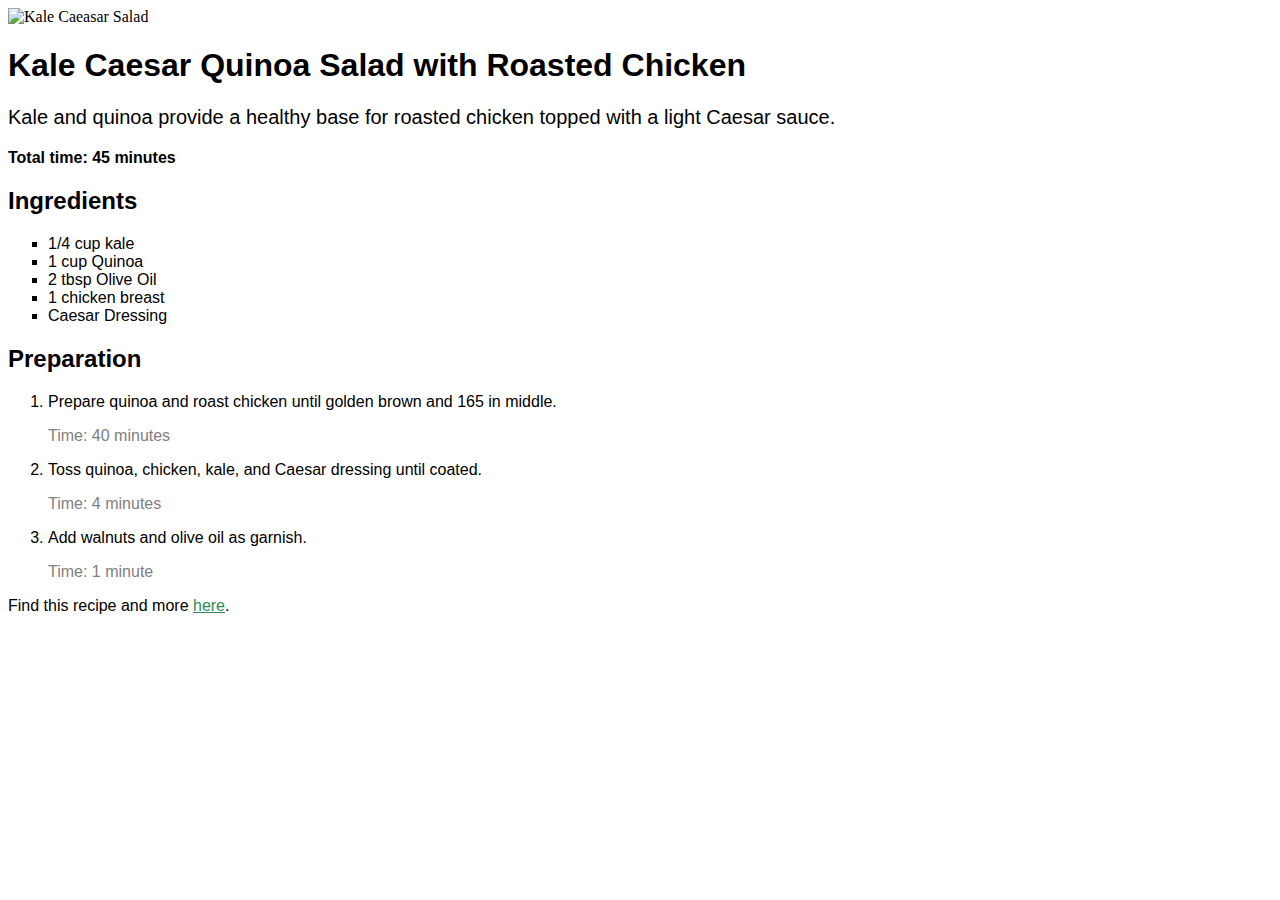
==== 1-Healthy-Recipes/index.html @ a924525a "first commit" ====
<!DOCTYPE html>
<html>

<head>
  <title>Quinoa and Kale Salad Recipe</title>
  <link href="style.css" type="text/css" rel="stylesheet">
</head>

<body>

  <img src="https://content.codecademy.com/courses/freelance-1/unit-2/salad.jpg" alt="Kale Caeasar Salad"/>
  <h1>Kale Caesar Quinoa Salad with Roasted Chicken</h1>
  <p class="description">Kale and quinoa provide a healthy base for roasted chicken topped with a light Caesar sauce.</p>

  <p id="cook-time">Total time: 45 minutes</p>

  <h2>Ingredients</h2>
  <ul class="ingredients">
    <li>1/4 cup kale</li>
    <li>1 cup Quinoa</li>
    <li>2 tbsp Olive Oil</li>
    <li>1 chicken breast</li>
    <li>Caesar Dressing</li>
  </ul>

  <h2>Preparation</h2>
  <ol>
    <li>
      <p>Prepare quinoa and roast chicken until golden brown and 165 in middle.</p>
      <p class="time">Time: 40 minutes</p>
    </li>
    <li>
      <p>Toss quinoa, chicken, kale, and Caesar dressing until coated.</p>
      <p class="time">Time: 4 minutes</p>
    </li>
    <li>
      <p>Add walnuts and olive oil as garnish.</p>
      <p class="time">Time: 1 minute</p>
    </li>
  </ol>

  <p class="citation">Find this recipe and more <a href="http://www.myrecipes.com/recipe/kale-caesar-salad-chicken" target="_blank" class="external-link">here</a>.</p>

</body>

</html>
---- 1-Healthy-Recipes/style.css ----
img {
  height: 150px;
}

.description {
  font-size: 20px;
}

#cook-time {
  font-weight: bold;
}

.ingredients li {
  list-style: square;
}

p.time {
  color: gray;
}

p.citation .external-link {
  color: SeaGreen;
}

h1, h2, p, li {
  font-family: Helvetica;
}
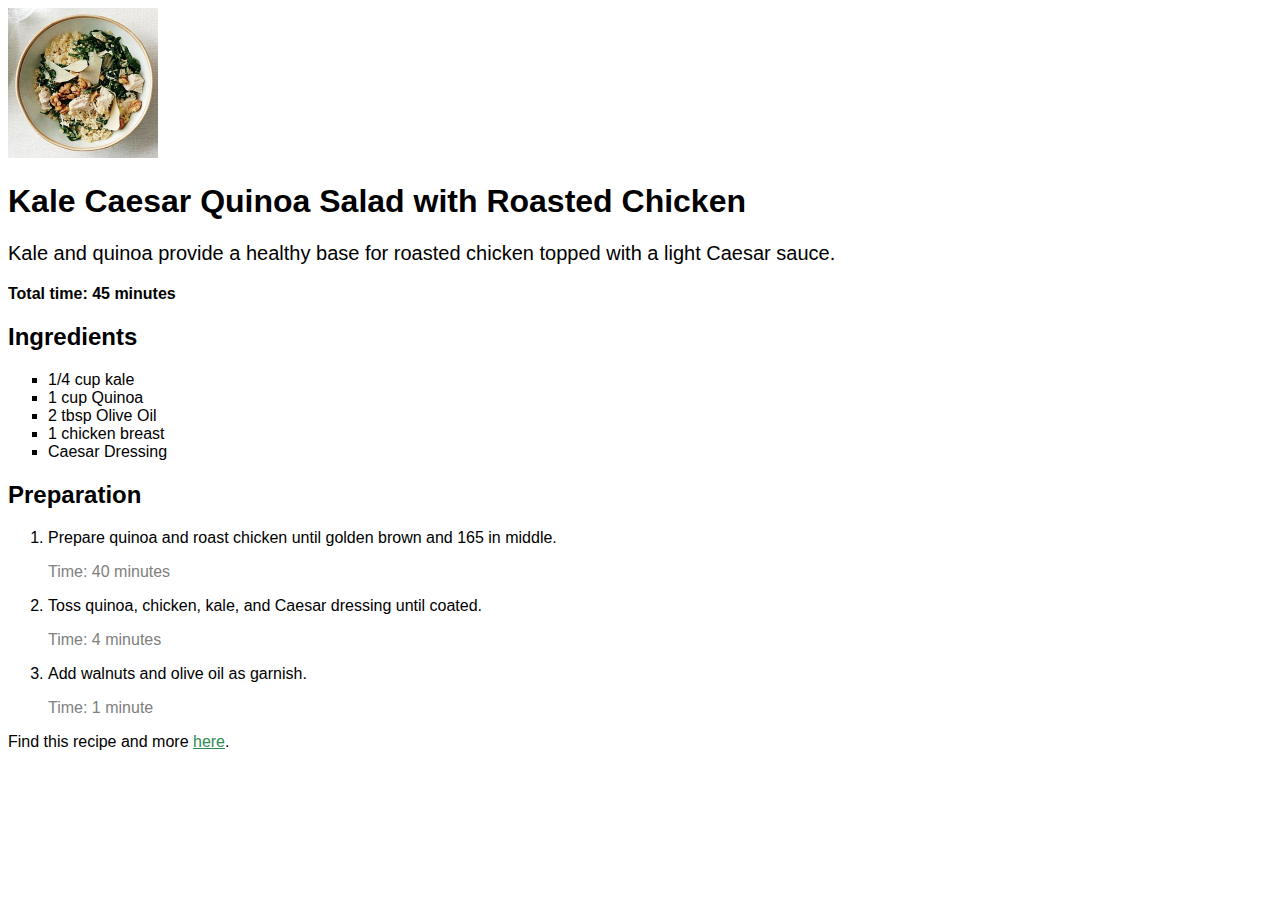
==== commit 701629c1: "changed image to a local file" ====
--- a/1-Healthy-Recipes/index.html
+++ b/1-Healthy-Recipes/index.html
@@ -1,46 +1,55 @@
 <!DOCTYPE html>
 <html>
+  <head>
+    <title>Quinoa and Kale Salad Recipe</title>
+    <link href="style.css" type="text/css" rel="stylesheet" />
+  </head>
 
-<head>
-  <title>Quinoa and Kale Salad Recipe</title>
-  <link href="style.css" type="text/css" rel="stylesheet">
-</head>
+  <body>
+    <img src="salad.jpg" alt="Kale Caeasar Salad" />
+    <h1>Kale Caesar Quinoa Salad with Roasted Chicken</h1>
+    <p class="description">
+      Kale and quinoa provide a healthy base for roasted chicken topped with a
+      light Caesar sauce.
+    </p>
 
-<body>
+    <p id="cook-time">Total time: 45 minutes</p>
 
-  <img src="https://content.codecademy.com/courses/freelance-1/unit-2/salad.jpg" alt="Kale Caeasar Salad"/>
-  <h1>Kale Caesar Quinoa Salad with Roasted Chicken</h1>
-  <p class="description">Kale and quinoa provide a healthy base for roasted chicken topped with a light Caesar sauce.</p>
+    <h2>Ingredients</h2>
+    <ul class="ingredients">
+      <li>1/4 cup kale</li>
+      <li>1 cup Quinoa</li>
+      <li>2 tbsp Olive Oil</li>
+      <li>1 chicken breast</li>
+      <li>Caesar Dressing</li>
+    </ul>
 
-  <p id="cook-time">Total time: 45 minutes</p>
+    <h2>Preparation</h2>
+    <ol>
+      <li>
+        <p>
+          Prepare quinoa and roast chicken until golden brown and 165 in middle.
+        </p>
+        <p class="time">Time: 40 minutes</p>
+      </li>
+      <li>
+        <p>Toss quinoa, chicken, kale, and Caesar dressing until coated.</p>
+        <p class="time">Time: 4 minutes</p>
+      </li>
+      <li>
+        <p>Add walnuts and olive oil as garnish.</p>
+        <p class="time">Time: 1 minute</p>
+      </li>
+    </ol>
 
-  <h2>Ingredients</h2>
-  <ul class="ingredients">
-    <li>1/4 cup kale</li>
-    <li>1 cup Quinoa</li>
-    <li>2 tbsp Olive Oil</li>
-    <li>1 chicken breast</li>
-    <li>Caesar Dressing</li>
-  </ul>
-
-  <h2>Preparation</h2>
-  <ol>
-    <li>
-      <p>Prepare quinoa and roast chicken until golden brown and 165 in middle.</p>
-      <p class="time">Time: 40 minutes</p>
-    </li>
-    <li>
-      <p>Toss quinoa, chicken, kale, and Caesar dressing until coated.</p>
-      <p class="time">Time: 4 minutes</p>
-    </li>
-    <li>
-      <p>Add walnuts and olive oil as garnish.</p>
-      <p class="time">Time: 1 minute</p>
-    </li>
-  </ol>
-
-  <p class="citation">Find this recipe and more <a href="http://www.myrecipes.com/recipe/kale-caesar-salad-chicken" target="_blank" class="external-link">here</a>.</p>
-
-</body>
-
+    <p class="citation">
+      Find this recipe and more
+      <a
+        href="http://www.myrecipes.com/recipe/kale-caesar-salad-chicken"
+        target="_blank"
+        class="external-link"
+        >here</a
+      >.
+    </p>
+  </body>
 </html>
